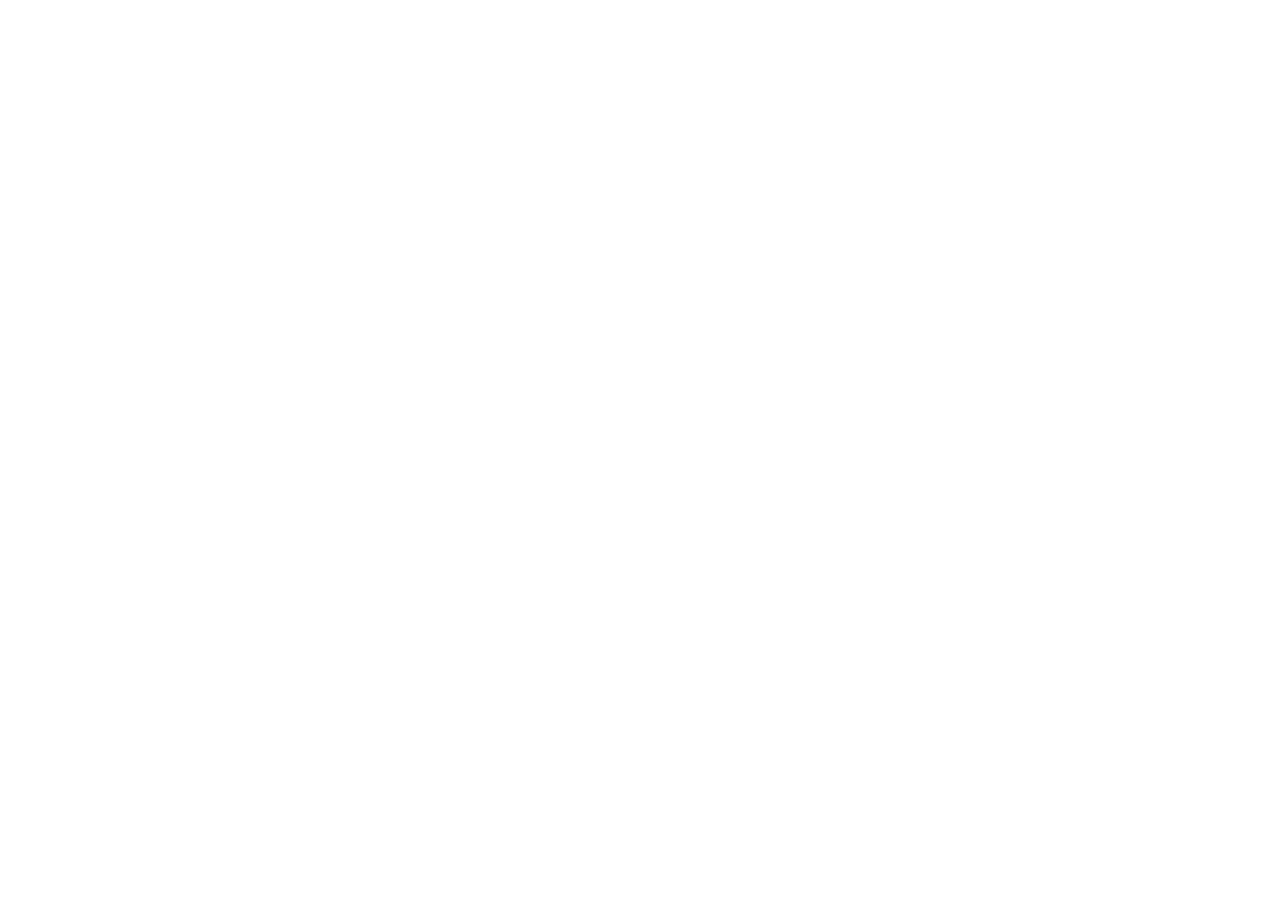
==== index.html @ a9e5fd9b "FirstCommit" ====
<!DOCTYPE html>
<html lang="en">
<head>
    <meta charset="UTF-8">
    <meta http-equiv="X-UA-Compatible" content="IE=edge">
    <meta name="viewport" content="width=device-width, initial-scale=1.0">
    <title>Document</title>
</head>
<body>
    
</body>
</html>
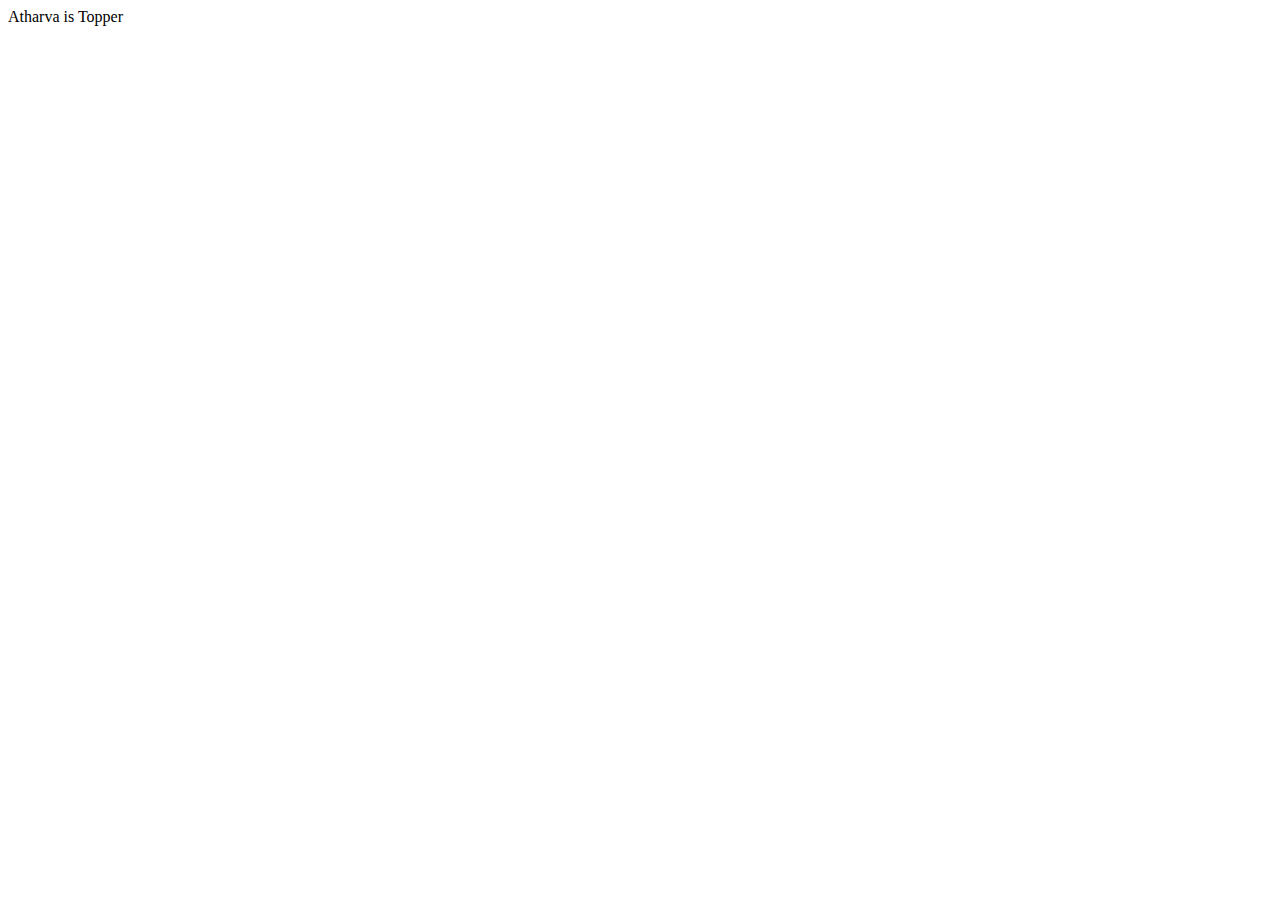
==== commit f85a3921: "index.html" ====
--- a/index.html
+++ b/index.html
@@ -1,12 +1,12 @@
 <!DOCTYPE html>
 <html lang="en">
-<head>
-    <meta charset="UTF-8">
-    <meta http-equiv="X-UA-Compatible" content="IE=edge">
-    <meta name="viewport" content="width=device-width, initial-scale=1.0">
+  <head>
+    <meta charset="UTF-8" />
+    <meta http-equiv="X-UA-Compatible" content="IE=edge" />
+    <meta name="viewport" content="width=device-width, initial-scale=1.0" />
     <title>Document</title>
-</head>
-<body>
-    
-</body>
-</html>+  </head>
+  <body>
+    <div>Atharva is Topper</div>
+  </body>
+</html>
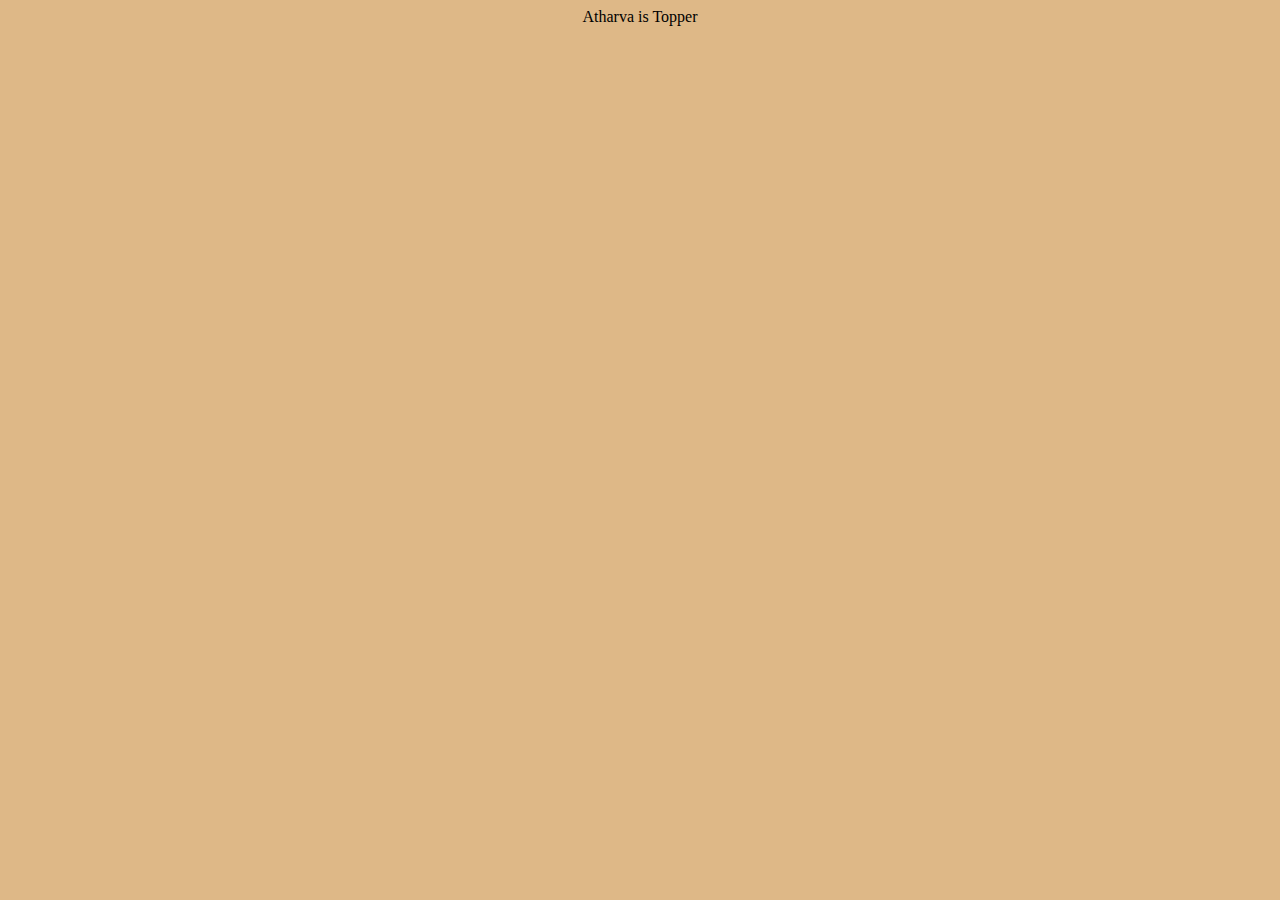
==== commit b61f1230: "secondcommit" ====
--- a/index.html
+++ b/index.html
@@ -5,6 +5,7 @@
     <meta http-equiv="X-UA-Compatible" content="IE=edge" />
     <meta name="viewport" content="width=device-width, initial-scale=1.0" />
     <title>Document</title>
+    <link rel="stylesheet" href="index.css" />
   </head>
   <body>
     <div>Atharva is Topper</div>
--- a/index.css
+++ b/index.css
@@ -0,0 +1,13 @@
+body {
+  background-color: burlywood;
+  color: black;
+  align-items: center;
+  text-align: center;
+}
+
+.div {
+  background-color: black;
+  color: brown;
+  text-align: center;
+  align-items: center;
+}
